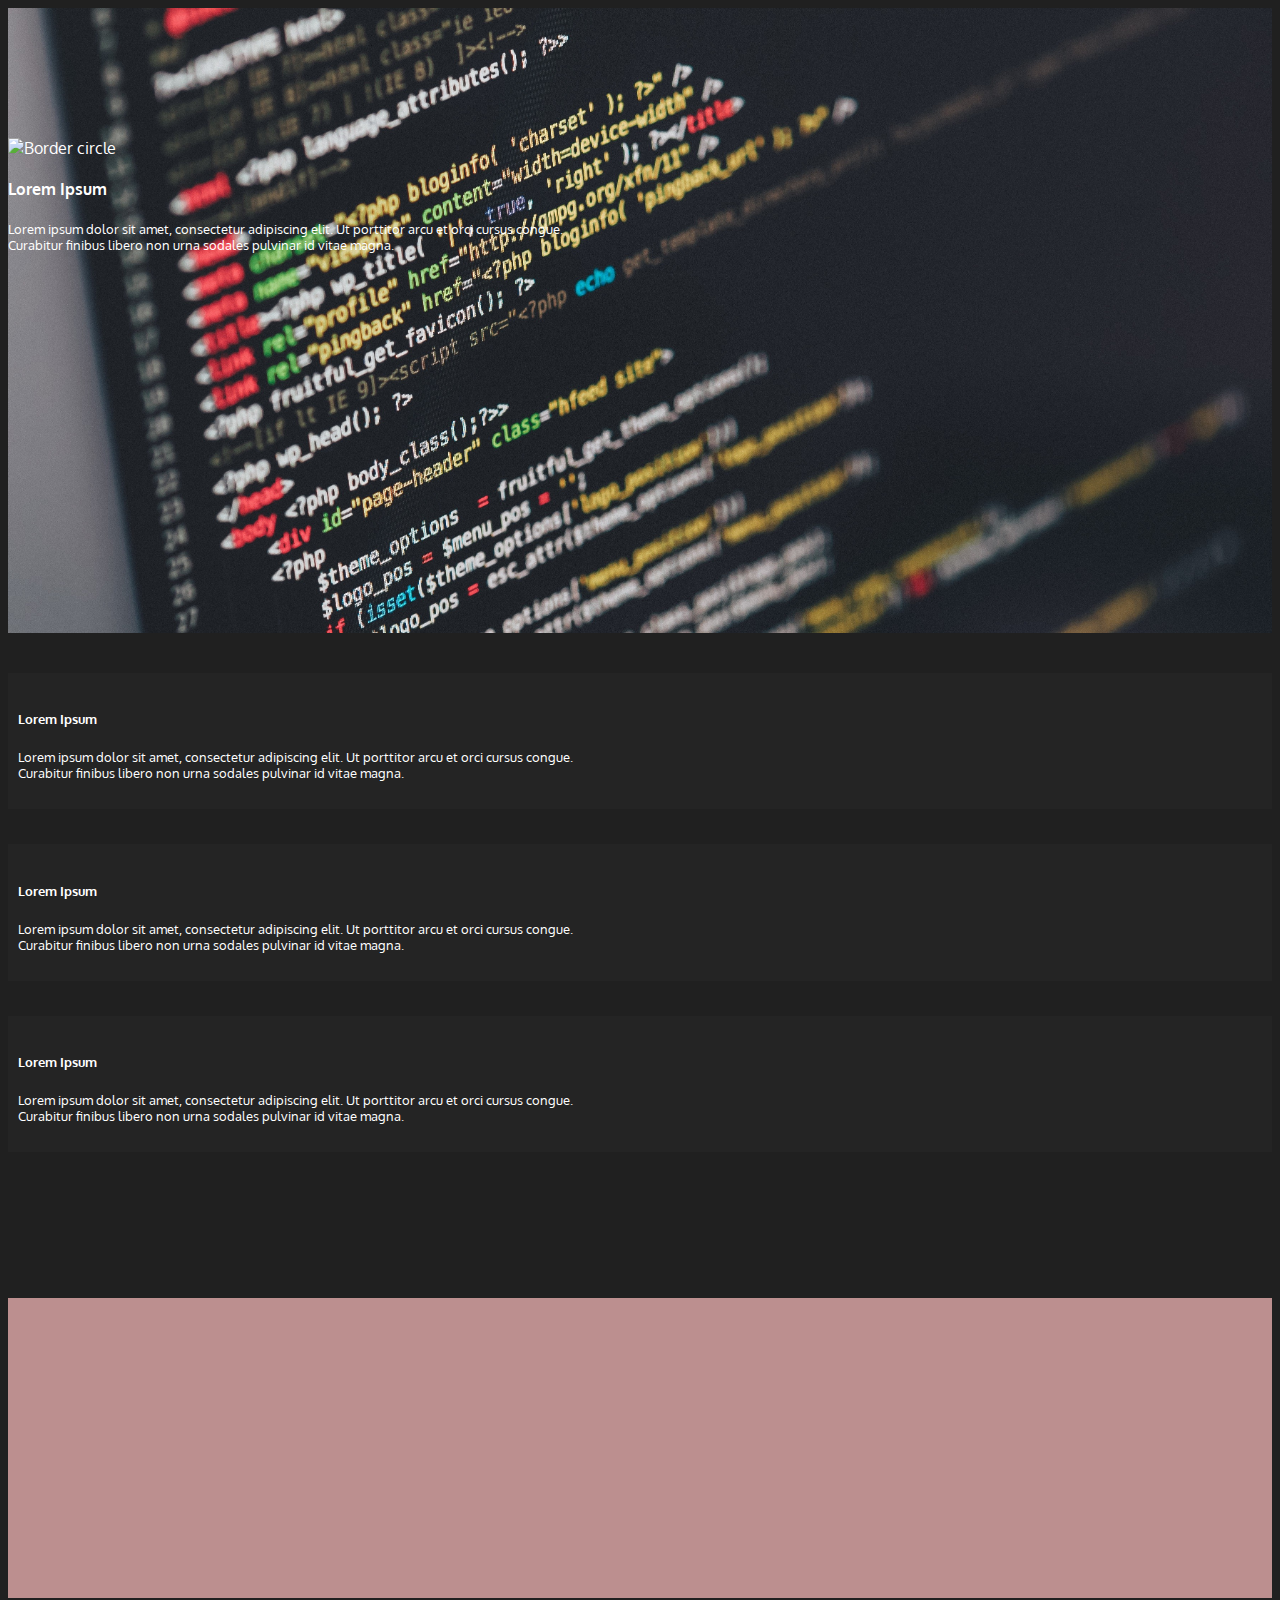
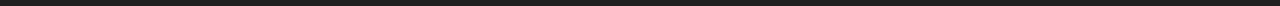
==== page.html @ 36005518 "Nueva pagina" ====
<!DOCTYPE html>
<html lang="es">
<head>
    <meta charset="UTF-8">
    <meta name="viewport" content="width=device-width, initial-scale=1.0">

    <!-- UIkit CSS -->
    <link rel="stylesheet" href="https://cdn.jsdelivr.net/npm/uikit@3.6.11/dist/css/uikit.min.css" />

    <!-- Fuentes Google -->
    <link rel="preconnect" href="https://fonts.gstatic.com">
    <link href="https://fonts.googleapis.com/css2?family=Oxygen:wght@300;400;700&display=swap" rel="stylesheet">

    <!-- Custom CSS -->
    <link rel="stylesheet" href="css/animaciones.css">
    <link rel="stylesheet" href="css/main.css">
    <link rel="stylesheet" href="css/page.css">

    

    <title>Sebastian Henao L.</title>
</head>
<body>
    <!-- Header -->
    <section id="cabecera" class="uk-box-shadow-large">
        <div class="uk-text-center" style="padding-top: 130px;">
            <img class="uk-border-circle" src="https://dummyimage.com/180x180/000/fff" alt="Border circle">
            <h4>Lorem <b>Ipsum</b></h4>
            <p>Lorem ipsum dolor sit amet, consectetur adipiscing elit. Ut porttitor arcu et orci cursus congue.<br>Curabitur finibus libero non urna sodales pulvinar id vitae magna.</p>
            <div>
                <a href="" class="uk-icon-button  uk-margin-small-right" uk-icon="github"></a>
                <a href="" class="uk-icon-button  uk-margin-small-right" uk-icon="linkedin"></a>
                <a href="" class="uk-icon-button  uk-margin-small-right" uk-icon="facebook"></a>
            </div>
        </div>
    </section>

    <!-- Body -->
    <section id="cuerpo" style="margin-top: 40px;">
        <div class="uk-text-center uk-container">
            <div id="cards" class="uk-card uk-card-default uk-box-shadow-small">
                <h5>Lorem <b>Ipsum</b></h5>
                <p>Lorem ipsum dolor sit amet, consectetur adipiscing elit. Ut porttitor arcu et orci cursus congue.<br>Curabitur finibus libero non urna sodales pulvinar id vitae magna.</p>
            </div>
            <div id="cards" class="uk-card uk-card-default uk-box-shadow-small">
                <h5>Lorem <b>Ipsum</b></h5>
                <p>Lorem ipsum dolor sit amet, consectetur adipiscing elit. Ut porttitor arcu et orci cursus congue.<br>Curabitur finibus libero non urna sodales pulvinar id vitae magna.</p>
            </div>
            <div id="cards" class="uk-card uk-card-default uk-box-shadow-small">
                <h5>Lorem <b>Ipsum</b></h5>
                <p>Lorem ipsum dolor sit amet, consectetur adipiscing elit. Ut porttitor arcu et orci cursus congue.<br>Curabitur finibus libero non urna sodales pulvinar id vitae magna.</p>
            </div>
        </div>
    </section>

    <footer>

    </footer>
        

    

    <!-- UIkit JS -->
    <script src="https://cdn.jsdelivr.net/npm/uikit@3.6.11/dist/js/uikit.min.js"></script>
    <script src="https://cdn.jsdelivr.net/npm/uikit@3.6.11/dist/js/uikit-icons.min.js"></script>
</body>
</html>
---- css/main.css ----
body{
    font-family: 'Oxygen', sans-serif;
}

html{
    scroll-behavior: smooth;
}
---- css/page.css ----
body{
    background: #202020;
}

#video{
    display: block;
    overflow: hidden;
}


#cabecera{
    width: 100%;
    height: 625px;

    background-image: url(../img/fondo.jpg);
    background-size: cover;

    color: white;


}


#cuerpo{
    display: flex;
    flex-direction: column;
    height: 625px;
}

#cards{
    margin-bottom: 35px;
    /* border: 1px solid #E0E0E0; */

    padding: 15px 10px 15px 10px;

    color: white;
    background: #242424;
}

footer{
    width: 100%;
    height: 300px;

    background: rosybrown;
}

h1, h2, h3, h4, h5{
    color: white;
}


p{
    font-size: 13px;
}

#boton_header{
    border-radius: 50px;
}
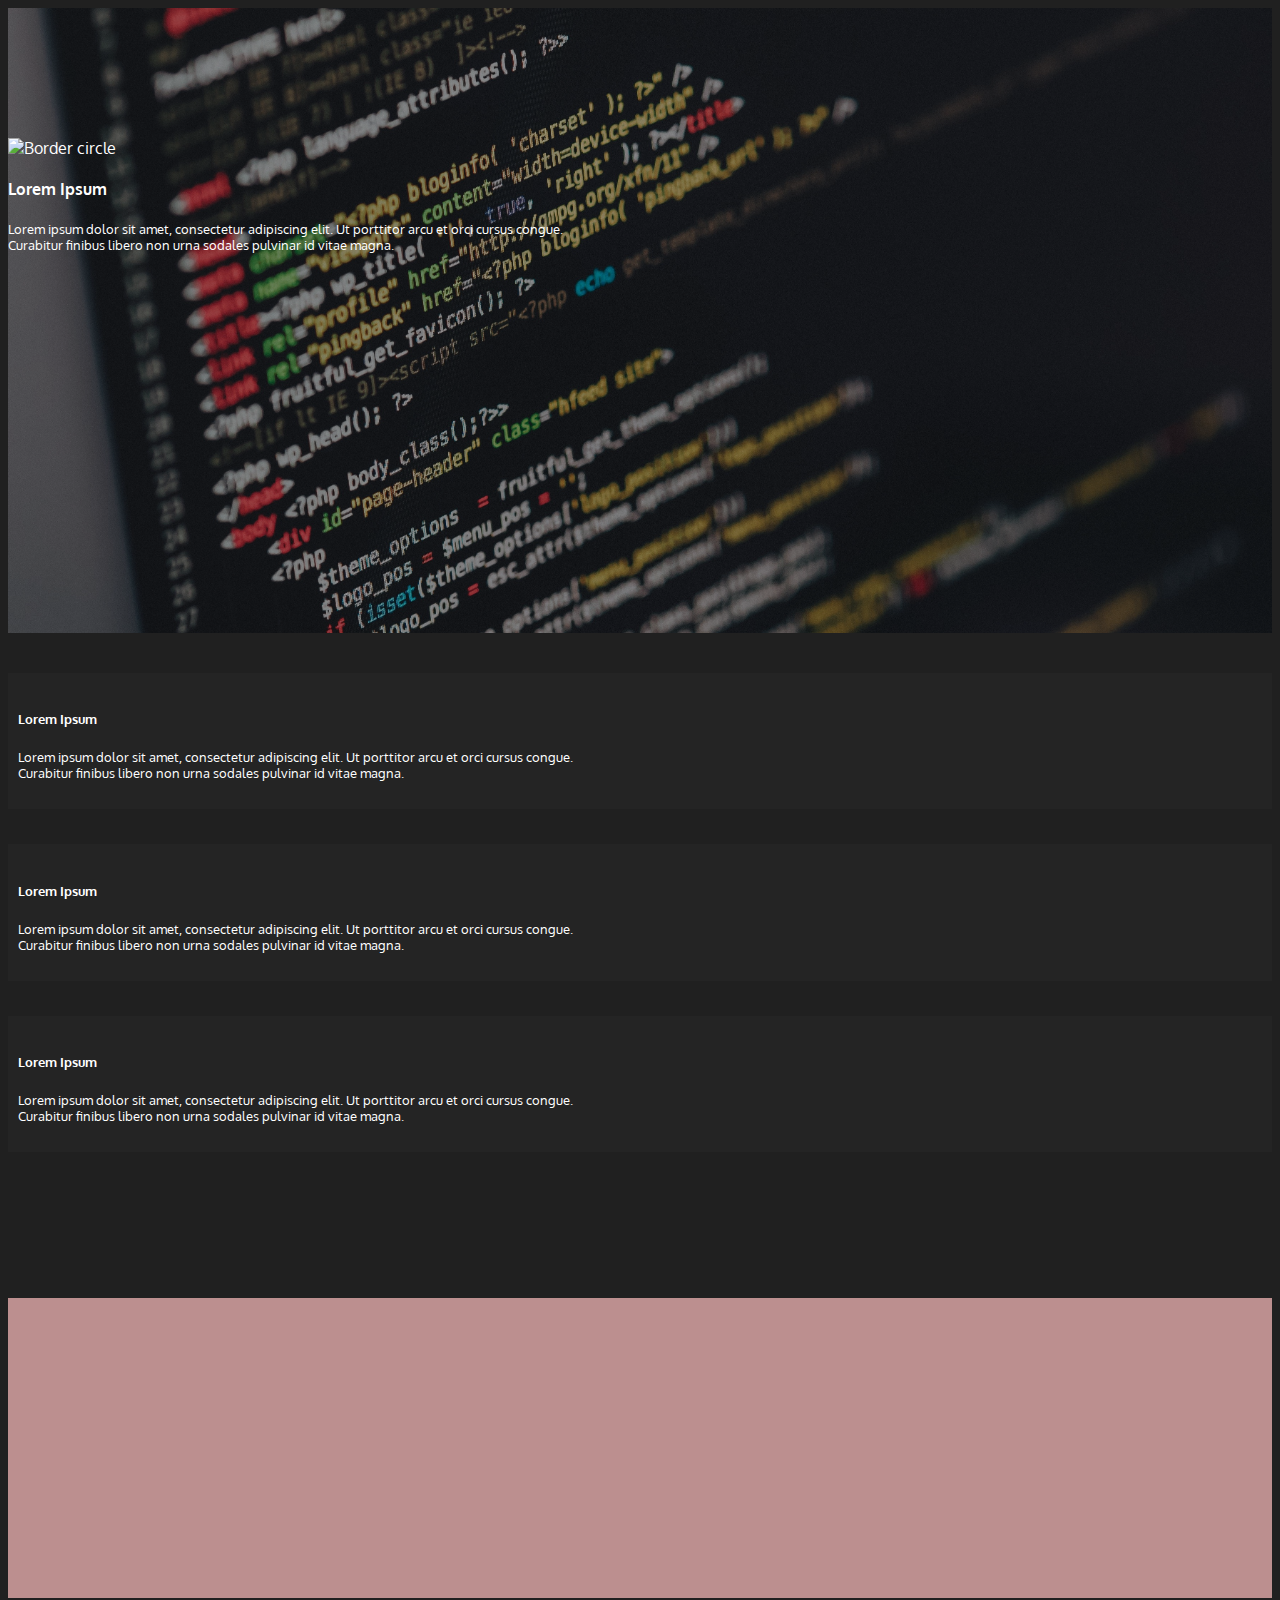
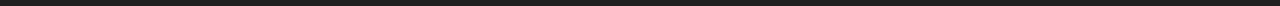
==== commit b8df9707: "Solucion filtro oscuro en header" ====
--- a/page.html
+++ b/page.html
@@ -22,8 +22,8 @@
 </head>
 <body>
     <!-- Header -->
-    <section id="cabecera" class="uk-box-shadow-large">
-        <div class="uk-text-center" style="padding-top: 130px;">
+    <section id="cabecera" class="uk-box-shadow-small">
+        <div class="uk-text-center" style="padding-top: 130px; position: relative;">
             <img class="uk-border-circle" src="https://dummyimage.com/180x180/000/fff" alt="Border circle">
             <h4>Lorem <b>Ipsum</b></h4>
             <p>Lorem ipsum dolor sit amet, consectetur adipiscing elit. Ut porttitor arcu et orci cursus congue.<br>Curabitur finibus libero non urna sodales pulvinar id vitae magna.</p>
--- a/css/page.css
+++ b/css/page.css
@@ -1,10 +1,5 @@
 body{
     background: #202020;
-}
-
-#video{
-    display: block;
-    overflow: hidden;
 }
 
 
@@ -15,9 +10,22 @@
     background-image: url(../img/fondo.jpg);
     background-size: cover;
 
+    position: relative;
+
     color: white;
+}
 
+/* No se como hice el degradado :V link de donde saque el codigo: https://www.youtube.com/watch?v=cbbEoQL9W-g */
+#cabecera::before{
+    content: '';
+    position: absolute;
 
+    top: 0;
+    right: 0;
+    bottom: 0;
+    left: 0;
+
+    background-color: rgb(0, 0, 0 , 0.4);
 }
 
 
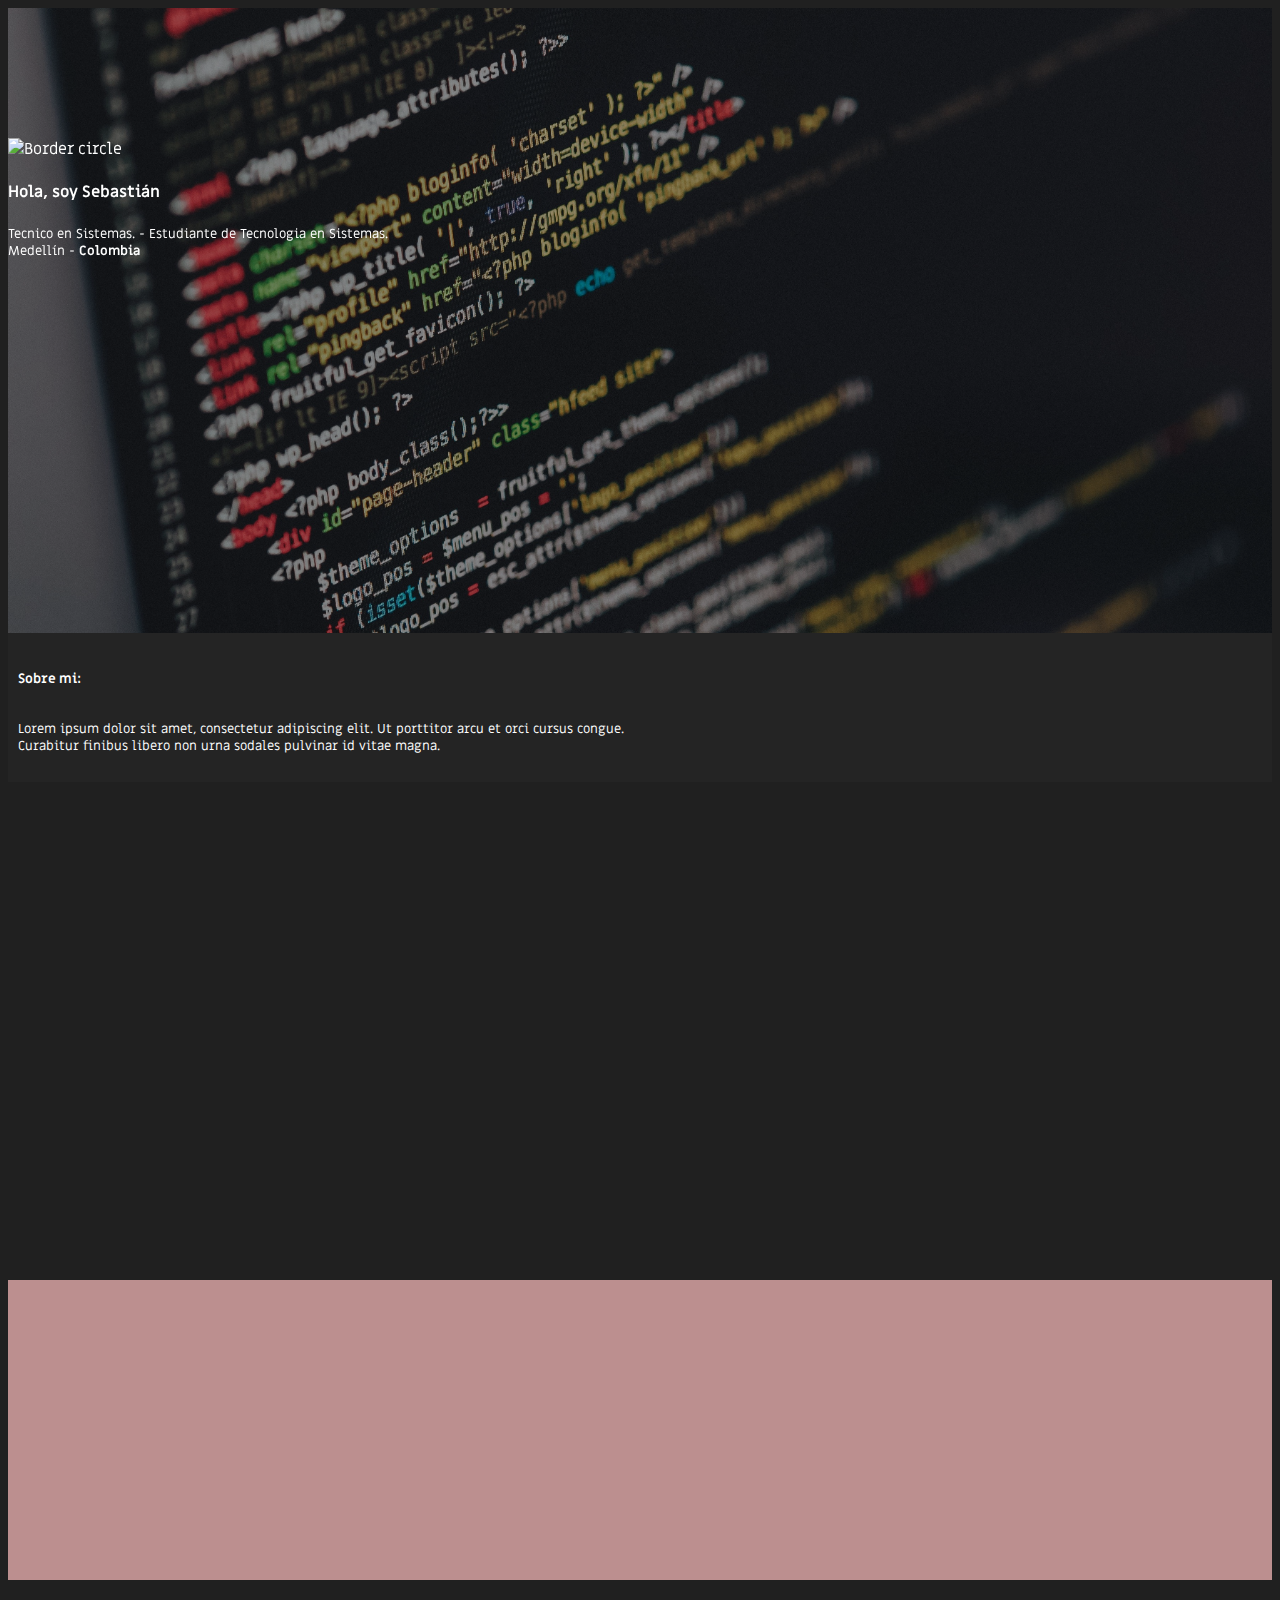
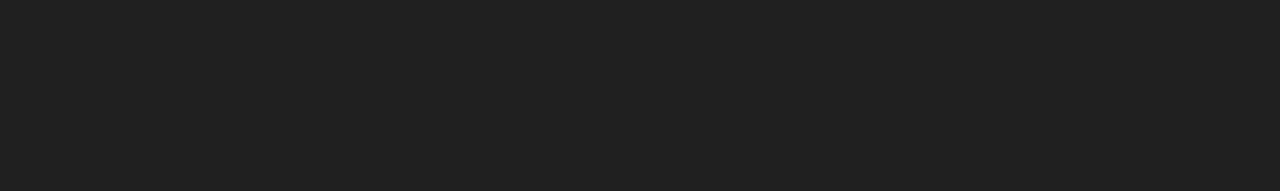
==== commit 2fc350c8: "Nueva libreria AOS para animaciones en scroll" ====
--- a/page.html
+++ b/page.html
@@ -10,51 +10,128 @@
     <!-- Fuentes Google -->
     <link rel="preconnect" href="https://fonts.gstatic.com">
     <link href="https://fonts.googleapis.com/css2?family=Oxygen:wght@300;400;700&display=swap" rel="stylesheet">
+    <link href="https://fonts.googleapis.com/css2?family=Miriam+Libre:wght@400;700&display=swap" rel="stylesheet">
 
     <!-- Custom CSS -->
     <link rel="stylesheet" href="css/animaciones.css">
     <link rel="stylesheet" href="css/main.css">
     <link rel="stylesheet" href="css/page.css">
+    
+    <!-- Font Awesome CSS-->
+    <script src="https://kit.fontawesome.com/1c8dd1943a.js" crossorigin="anonymous"></script>
 
-    
+    <!-- AOS Scroll animations CSS-->
+    <link href="https://unpkg.com/aos@2.3.1/dist/aos.css" rel="stylesheet">
 
     <title>Sebastian Henao L.</title>
 </head>
 <body>
     <!-- Header -->
     <section id="cabecera" class="uk-box-shadow-small">
-        <div class="uk-text-center" style="padding-top: 130px; position: relative;">
-            <img class="uk-border-circle" src="https://dummyimage.com/180x180/000/fff" alt="Border circle">
-            <h4>Lorem <b>Ipsum</b></h4>
-            <p>Lorem ipsum dolor sit amet, consectetur adipiscing elit. Ut porttitor arcu et orci cursus congue.<br>Curabitur finibus libero non urna sodales pulvinar id vitae magna.</p>
+        <div class="uk-text-center" style="padding-top: 130px; position: relative;" data-aos="fade-up" data-aos-duration="1000">
+            <img class="uk-border-circle" src="https://dummyimage.com/180x180/202020/fff&text=Perfil" alt="Border circle">
+            <h4>Hola, soy <b>Sebastián</b></h4>
+            <p>
+                Tecnico en Sistemas. - Estudiante de Tecnologia en Sistemas.<br>
+                Medellín - <b>Colombia</b>
+            </p>
             <div>
-                <a href="" class="uk-icon-button  uk-margin-small-right" uk-icon="github"></a>
-                <a href="" class="uk-icon-button  uk-margin-small-right" uk-icon="linkedin"></a>
-                <a href="" class="uk-icon-button  uk-margin-small-right" uk-icon="facebook"></a>
+                <a href="https://github.com/Sebas1012" class="uk-icon-button  uk-margin-small-right" target="_blank" data-aos="fade-up" data-aos-duration="1600"><span class="fab fa-github"></span></a>
+                <a href="https://gitlab.com/sebas1012" class="uk-icon-button  uk-margin-small-right" target="_blank" data-aos="fade-up" data-aos-duration="1900"><i class="fab fa-gitlab"></i></a>
+                <a href="" class="uk-icon-button  uk-margin-small-right" data-aos="fade-up" data-aos-duration="2000"><i class="fab fa-linkedin-in" target="_blank"></i></a>
             </div>
         </div>
     </section>
 
     <!-- Body -->
-    <section id="cuerpo" style="margin-top: 40px;">
+    <section id="cuerpo">
         <div class="uk-text-center uk-container">
-            <div id="cards" class="uk-card uk-card-default uk-box-shadow-small">
-                <h5>Lorem <b>Ipsum</b></h5>
+            <div id="cards" class="uk-card uk-card-default uk-box-shadow-small uk-text-justify" data-aos="fade-up" data-aos-duration="1000">
+                <h5 style="padding-bottom: 10px;"><b>Sobre mi</b>:</h5>
                 <p>Lorem ipsum dolor sit amet, consectetur adipiscing elit. Ut porttitor arcu et orci cursus congue.<br>Curabitur finibus libero non urna sodales pulvinar id vitae magna.</p>
             </div>
-            <div id="cards" class="uk-card uk-card-default uk-box-shadow-small">
-                <h5>Lorem <b>Ipsum</b></h5>
-                <p>Lorem ipsum dolor sit amet, consectetur adipiscing elit. Ut porttitor arcu et orci cursus congue.<br>Curabitur finibus libero non urna sodales pulvinar id vitae magna.</p>
+            
+            <div id="cards" class="uk-card uk-card-default uk-box-shadow-small uk-text-justify" style="padding-bottom: 20px;" data-aos="fade-up" data-aos-duration="1000">
+                <h5 style="padding-bottom: 10px;"><b>Estudios</b>:</h5>
+                <div id="card_estudios">
+                    <img src="https://dummyimage.com/80 x 80/202020/fff" alt="" srcset="">
+                    <div style="padding-left: 10px;">
+                        <P>
+                            <b>Politécnico Mayor</b><br>
+                            Lorem ipsum dolor sit amet, consectetur adipiscing elit. Ut porttitor arcu et orci cursus congue.
+                        </P>
+                    </div>
+                </div>
+                <div id="card_estudios">
+                    <img src="https://dummyimage.com/80 x 80/202020/fff" alt="" srcset="">
+                    <div style="padding-left: 10px;">
+                        <P>
+                            <b>Tecnológico de Antioquia</b><br> 
+                            ipsum dolor sit amet, consectetur adipiscing elit. Ut porttitor arcu et orci cursus congue.
+                        </P>
+                    </div>
+                </div>
             </div>
-            <div id="cards" class="uk-card uk-card-default uk-box-shadow-small">
-                <h5>Lorem <b>Ipsum</b></h5>
-                <p>Lorem ipsum dolor sit amet, consectetur adipiscing elit. Ut porttitor arcu et orci cursus congue.<br>Curabitur finibus libero non urna sodales pulvinar id vitae magna.</p>
+
+            <div id="cards" class="uk-card uk-card-default uk-box-shadow-small uk-text-justify" data-aos="fade-up" data-aos-duration="1000">
+                <h5 style="padding-bottom: 10px;"><b>Certificaciones</b>:</h5>
+                <div id="card_estudios">
+                    <img src="https://dummyimage.com/80 x 80/202020/fff" alt="" srcset="">
+                    <div style="padding-left: 10px;">
+                        <P>
+                            <b>Desarrollo Web con Joomla</b><br>
+                            Lorem ipsum dolor sit amet, consectetur adipiscing elit. Ut porttitor arcu et orci cursus congue.
+                        </P>
+                    </div>
+                </div>
+                <div id="card_estudios">
+                    <img src="https://dummyimage.com/80 x 80/202020/fff" alt="" srcset="">
+                    <div style="padding-left: 10px;">
+                        <P>
+                            <b>Google Actívate Cloud Computing Certificate</b><br>
+                            Lorem ipsum dolor sit amet, consectetur adipiscing elit. Ut porttitor arcu et orci cursus congue.
+                        </P>
+                    </div>
+                </div>
+            </div>
+
+            <div id="cards" class="uk-card uk-card-default uk-box-shadow-small uk-text-justify" data-aos="fade-up" data-aos-duration="1000">
+                <h5 style="padding-bottom: 10px;"><b>Proyectos</b>:</h5>
+                <div id="card_estudios">
+                    <img src="https://dummyimage.com/80 x 80/202020/fff" alt="" srcset="">
+                    <div style="padding-left: 10px;">
+                        <P>
+                            <b>Brevo Software</b><br>
+                            Lorem ipsum dolor sit amet, consectetur adipiscing elit. Ut porttitor arcu et orci cursus congue.
+                        </P>
+                    </div>
+                </div>
+                <div id="card_estudios">
+                    <img src="https://dummyimage.com/80 x 80/202020/fff" alt="" srcset="">
+                    <div style="padding-left: 10px;">
+                        <P>
+                            <b>Diodo</b><br>
+                            Lorem ipsum dolor sit amet, consectetur adipiscing elit. Ut porttitor arcu et orci cursus congue.
+                        </P>
+                    </div>
+                </div>
             </div>
         </div>
     </section>
 
     <footer>
-
+        <div id="seccion_footer" class="" style="border-right: 1px #404040 solid;" data-aos="fade-right" data-aos-duration="1000">
+            <h5>Lorem <b>Ipsum</b></h5>
+            <p>Lorem ipsum dolor sit amet, consectetur adipiscing elit.<br> Ut porttitor arcu et orci cursus congue.</p>
+        </div>
+        <div id="seccion_footer" style="border-right: 1px #404040 solid;" data-aos="fade-right" data-aos-duration="1000">
+            <h5>Lorem <b>Ipsum</b></h5>
+            <p>Lorem ipsum dolor sit amet, consectetur adipiscing elit.<br> Ut porttitor arcu et orci cursus congue.</p>
+        </div>
+        <div id="seccion_footer" data-aos="fade-right" data-aos-duration="1000">
+            <h5>Lorem <b>Ipsum</b></h5>
+            <p>Lorem ipsum dolor sit amet, consectetur adipiscing elit.<br> Ut porttitor arcu et orci cursus congue.</p>
+        </div>
     </footer>
         
 
@@ -63,5 +140,11 @@
     <!-- UIkit JS -->
     <script src="https://cdn.jsdelivr.net/npm/uikit@3.6.11/dist/js/uikit.min.js"></script>
     <script src="https://cdn.jsdelivr.net/npm/uikit@3.6.11/dist/js/uikit-icons.min.js"></script>
+
+    <!-- AOS Scroll Animations JS -->
+    <script src="https://unpkg.com/aos@2.3.1/dist/aos.js"></script>
+    <script>
+        AOS.init();
+    </script>
 </body>
 </html>--- a/css/main.css
+++ b/css/main.css
@@ -1,7 +1,5 @@
-body{
-    font-family: 'Oxygen', sans-serif;
+*{
+    /* font-family: 'Oxygen', sans-serif; */
+    font-family: 'Miriam Libre', sans-serif;
+    scroll-behavior: smooth;
 }
-
-html{
-    scroll-behavior: smooth;
-}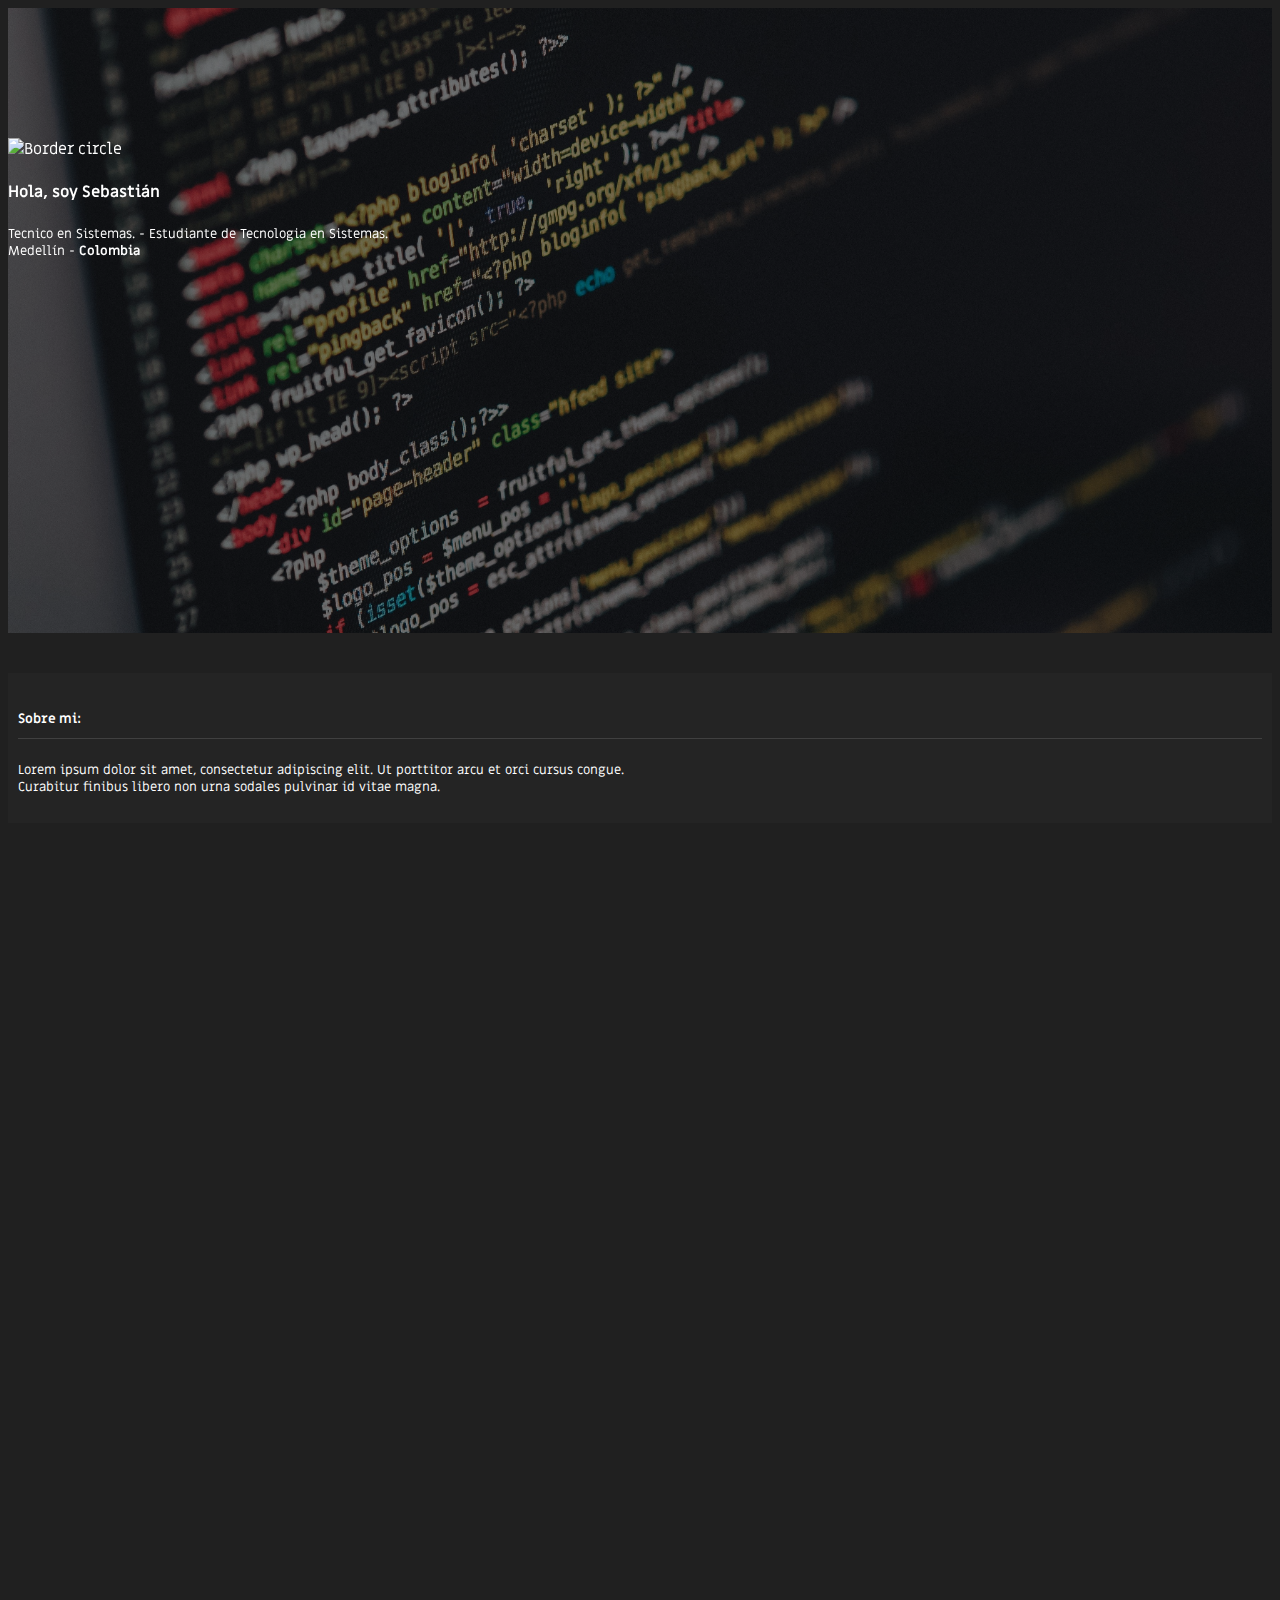
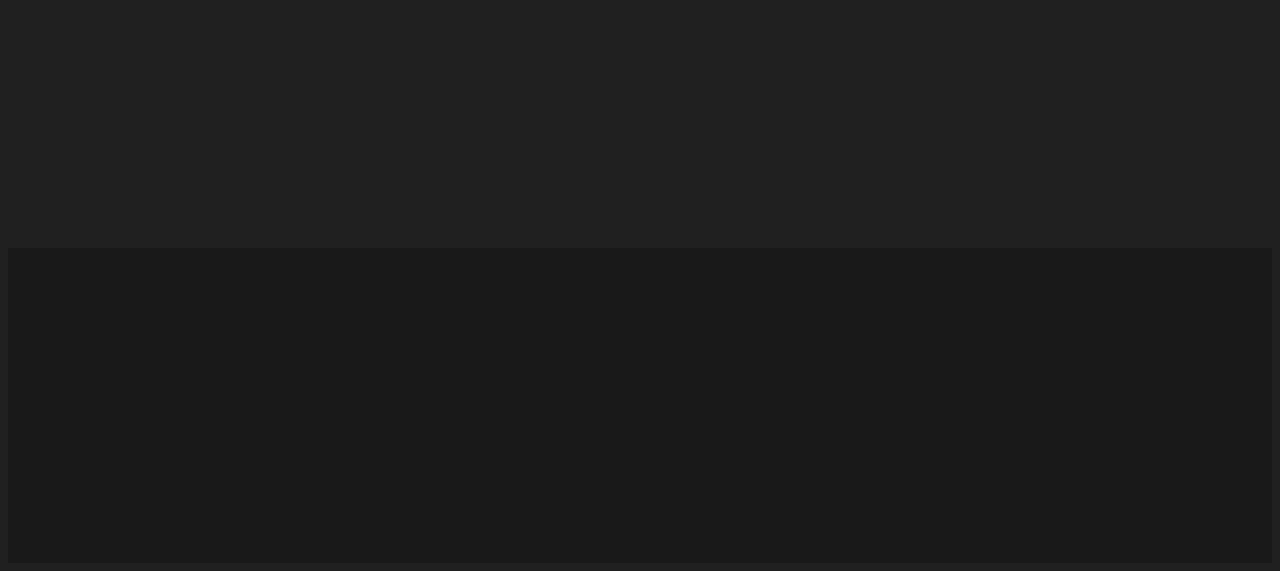
==== commit a00d86e2: "Cambio en imagenes y en textos. Correccion en responsive de pie de pagina con Flexbox" ====
--- a/page.html
+++ b/page.html
@@ -54,20 +54,26 @@
             <div id="cards" class="uk-card uk-card-default uk-box-shadow-small uk-text-justify" style="padding-bottom: 20px;" data-aos="fade-up" data-aos-duration="1000">
                 <h5 style="padding-bottom: 10px;"><b>Estudios</b>:</h5>
                 <div id="card_estudios">
-                    <img src="https://dummyimage.com/80 x 80/202020/fff" alt="" srcset="">
+                    <div style="width: 80px; height: 80px;" class="uk-text-center">
+                        <img src="img/poli_logo.png" alt="" srcset="" width="50px" height="50px">
+                    </div>
                     <div style="padding-left: 10px;">
                         <P>
                             <b>Politécnico Mayor</b><br>
-                            Lorem ipsum dolor sit amet, consectetur adipiscing elit. Ut porttitor arcu et orci cursus congue.
+                            <span class="uk-text-muted">Tecnico Laboral en Sistemas</span><br>
                         </P>
                     </div>
                 </div>
                 <div id="card_estudios">
-                    <img src="https://dummyimage.com/80 x 80/202020/fff" alt="" srcset="">
+                    <div style="width: 80px; height: 80px;" class="uk-text-center">
+                        <img src="img/tdea_logo.png" alt="" srcset="" width="50px" height="50px">
+                    </div>
                     <div style="padding-left: 10px;">
                         <P>
                             <b>Tecnológico de Antioquia</b><br> 
-                            ipsum dolor sit amet, consectetur adipiscing elit. Ut porttitor arcu et orci cursus congue.
+                            <span class="uk-text-muted">
+                                Tecnico Profesional en Sistemas <br>
+                                Tecnologo en Sistemas</span><br>
                         </P>
                     </div>
                 </div>
@@ -76,20 +82,26 @@
             <div id="cards" class="uk-card uk-card-default uk-box-shadow-small uk-text-justify" data-aos="fade-up" data-aos-duration="1000">
                 <h5 style="padding-bottom: 10px;"><b>Certificaciones</b>:</h5>
                 <div id="card_estudios">
-                    <img src="https://dummyimage.com/80 x 80/202020/fff" alt="" srcset="">
+                    <div style="width: 80px; height: 80px;" class="uk-text-center">
+                        <img src="img/sapiencia_logo.png" alt="" srcset="" width="50px" height="50px">
+                    </div>
                     <div style="padding-left: 10px;">
                         <P>
                             <b>Desarrollo Web con Joomla</b><br>
-                            Lorem ipsum dolor sit amet, consectetur adipiscing elit. Ut porttitor arcu et orci cursus congue.
+                            <span class="uk-text-muted">Año - 2020</span><br>
+                            Manejo y despliegue de paginas web con CMS Joomla.
                         </P>
                     </div>
                 </div>
                 <div id="card_estudios">
-                    <img src="https://dummyimage.com/80 x 80/202020/fff" alt="" srcset="">
+                    <div style="width: 80px; height: 80px;" class="uk-text-center">
+                        <img src="img/google_logo.png" alt="" srcset="" width="50px" height="50px">
+                    </div>
                     <div style="padding-left: 10px;">
                         <P>
                             <b>Google Actívate Cloud Computing Certificate</b><br>
-                            Lorem ipsum dolor sit amet, consectetur adipiscing elit. Ut porttitor arcu et orci cursus congue.
+                            <span class="uk-text-muted">Año - 2020</span><br>
+                            Conceptos sobre computación en la nube y sus diferentes formas.
                         </P>
                     </div>
                 </div>
@@ -98,20 +110,26 @@
             <div id="cards" class="uk-card uk-card-default uk-box-shadow-small uk-text-justify" data-aos="fade-up" data-aos-duration="1000">
                 <h5 style="padding-bottom: 10px;"><b>Proyectos</b>:</h5>
                 <div id="card_estudios">
-                    <img src="https://dummyimage.com/80 x 80/202020/fff" alt="" srcset="">
+                    <div style="width: 80px; height: 80px;" class="uk-text-center">
+                        <img src="img/brevo_logo.png" alt="" srcset="" width="50px" height="50px">
+                    </div>
                     <div style="padding-left: 10px;">
                         <P>
                             <b>Brevo Software</b><br>
-                            Lorem ipsum dolor sit amet, consectetur adipiscing elit. Ut porttitor arcu et orci cursus congue.
+                            Dashboard para el monitoreo de jardines caseros junto a Arduino.<br>
+                            <a href="https://gitlab.com/sebas1012/iot-dashboard" class="uk-text-muted" target="_blank">Saber más</a>
                         </P>
                     </div>
                 </div>
                 <div id="card_estudios">
-                    <img src="https://dummyimage.com/80 x 80/202020/fff" alt="" srcset="">
+                    <div style="width: 80px; height: 80px;" class="uk-text-center">
+                        <img src="img/diodo_logo.png" alt="" srcset="" width="50px" height="50px">
+                    </div>
                     <div style="padding-left: 10px;">
                         <P>
                             <b>Diodo</b><br>
-                            Lorem ipsum dolor sit amet, consectetur adipiscing elit. Ut porttitor arcu et orci cursus congue.
+                            Soporte y mantenimiento de computadoras.<br>
+                            <a href="https://www.diodo.com.co/" class="uk-text-muted" target="_blank">Saber más</a>
                         </P>
                     </div>
                 </div>
@@ -119,21 +137,29 @@
         </div>
     </section>
 
-    <footer>
-        <div id="seccion_footer" class="" style="border-right: 1px #404040 solid;" data-aos="fade-right" data-aos-duration="1000">
-            <h5>Lorem <b>Ipsum</b></h5>
-            <p>Lorem ipsum dolor sit amet, consectetur adipiscing elit.<br> Ut porttitor arcu et orci cursus congue.</p>
+    <div id="pie_pag">
+        <div id="seccion_footer" class="bordes_pie" data-aos="fade-right" data-aos-duration="1000">
+            <h5><b>Contactame:</b></h5>
+            <p>
+                Si deseas contactarme puedes dejarme un mensaje en el siguiente formulario.<br>  
+            </p>
         </div>
-        <div id="seccion_footer" style="border-right: 1px #404040 solid;" data-aos="fade-right" data-aos-duration="1000">
+        <div id="seccion_footer" class="bordes_pie" data-aos="fade-right" data-aos-duration="1000">
             <h5>Lorem <b>Ipsum</b></h5>
             <p>Lorem ipsum dolor sit amet, consectetur adipiscing elit.<br> Ut porttitor arcu et orci cursus congue.</p>
         </div>
         <div id="seccion_footer" data-aos="fade-right" data-aos-duration="1000">
-            <h5>Lorem <b>Ipsum</b></h5>
-            <p>Lorem ipsum dolor sit amet, consectetur adipiscing elit.<br> Ut porttitor arcu et orci cursus congue.</p>
+            <h5>Tecnologías <b>Usadas</b>: </h5>
+            <div id="logos">
+                <i class="fab fa-html5"></i>
+                <i class="fab fa-css3-alt"></i>
+                <i class="fab fa-js"></i>
+                <i class="fab fa-uikit"></i>
+            </div>
         </div>
-    </footer>
+    </div>
         
+
 
     
 
--- a/css/main.css
+++ b/css/main.css
@@ -3,3 +3,28 @@
     font-family: 'Miriam Libre', sans-serif;
     scroll-behavior: smooth;
 }
+
+/* Extra small devices (phones, 600px and down)
+@media only screen and (max-width: 600px) {
+
+}
+
+Small devices (portrait tablets and large phones, 600px and up)
+@media only screen and (min-width: 600px) {
+
+}
+
+/* Medium devices (landscape tablets, 768px and up) */
+/* @media only screen and (min-width: 768px) {
+
+}  */
+
+/* Large devices (laptops/desktops, 992px and up) */
+/* @media only screen and (min-width: 992px) {
+    
+}  */
+
+/* Extra large devices (large laptops and desktops, 1200px and up) */
+/* @media only screen and (min-width: 1200px) {
+    
+}  */
--- a/css/page.css
+++ b/css/page.css
@@ -1,6 +1,8 @@
 body{
     background: #202020;
+    color: white;
 }
+
 
 
 #cabecera{
@@ -11,8 +13,6 @@
     background-size: cover;
 
     position: relative;
-
-    color: white;
 }
 
 /* No se como hice el degradado :V link de donde saque el codigo: https://www.youtube.com/watch?v=cbbEoQL9W-g */
@@ -25,7 +25,7 @@
     bottom: 0;
     left: 0;
 
-    background-color: rgb(0, 0, 0 , 0.4);
+    background-color: rgb(0, 0, 0 , 0.5);
 }
 
 
@@ -33,6 +33,9 @@
     display: flex;
     flex-direction: column;
     height: 625px;
+
+    margin-bottom: 500px;
+    margin-top: 40px;
 }
 
 #cards{
@@ -41,18 +44,53 @@
 
     padding: 15px 10px 15px 10px;
 
+    background: #242424;
+
     color: white;
-    background: #242424;
+
+    width: auto;
 }
 
-footer{
-    width: 100%;
-    height: 300px;
-
-    background: rosybrown;
+#cards h5{
+    border-bottom: 1px solid #404040;
 }
 
-h1, h2, h3, h4, h5{
+#card_estudios{
+    display: flex;
+    flex-direction: row;
+
+    padding-bottom: 20px;
+}
+
+#pie_pag{
+    width: 100%;
+    height: auto;
+
+    background: #191919;
+
+    /* padding-top: 200px; */
+
+    display: flex;
+    flex-direction: row;
+    /* flex-wrap: wrap; */
+
+
+}
+
+#seccion_footer{
+    width: 31%;
+    height: 200px;
+
+    /* background: rosybrown; */
+
+    margin-top: 55px;
+
+    padding-left: 15px;
+    padding-top: 10px;
+    margin-bottom: 50px;
+}
+
+h1, h2, h3, h4, h5, h6{
     color: white;
 }
 
@@ -63,4 +101,47 @@
 
 #boton_header{
     border-radius: 50px;
-}+}
+
+#logos{
+    display: flex;
+    flex-direction: row;
+}
+
+#logos i{
+    padding-right: 5px;
+}
+
+.bordes_pie{
+    border-right: 1px solid;
+    border-color: #404040 ;
+}
+
+/* Extra small devices (phones, 600px and down) */
+@media only screen and (max-width: 600px) {
+    #pie_pag{
+        display: flex;
+        flex-direction: column;
+    }
+
+    #seccion_footer{
+        width: 100%;
+        margin-bottom: 10px;
+        
+    }
+
+    #cuerpo{
+        margin-bottom: 650px;
+    }
+
+    .bordes_pie{
+        border-right: 0px;
+    }
+}
+
+/* Small devices (portrait tablets and large phones, 600px and up) */
+@media only screen and (min-width: 600px) {
+    #cuerpo{
+        margin-bottom: 550px;
+    }
+}
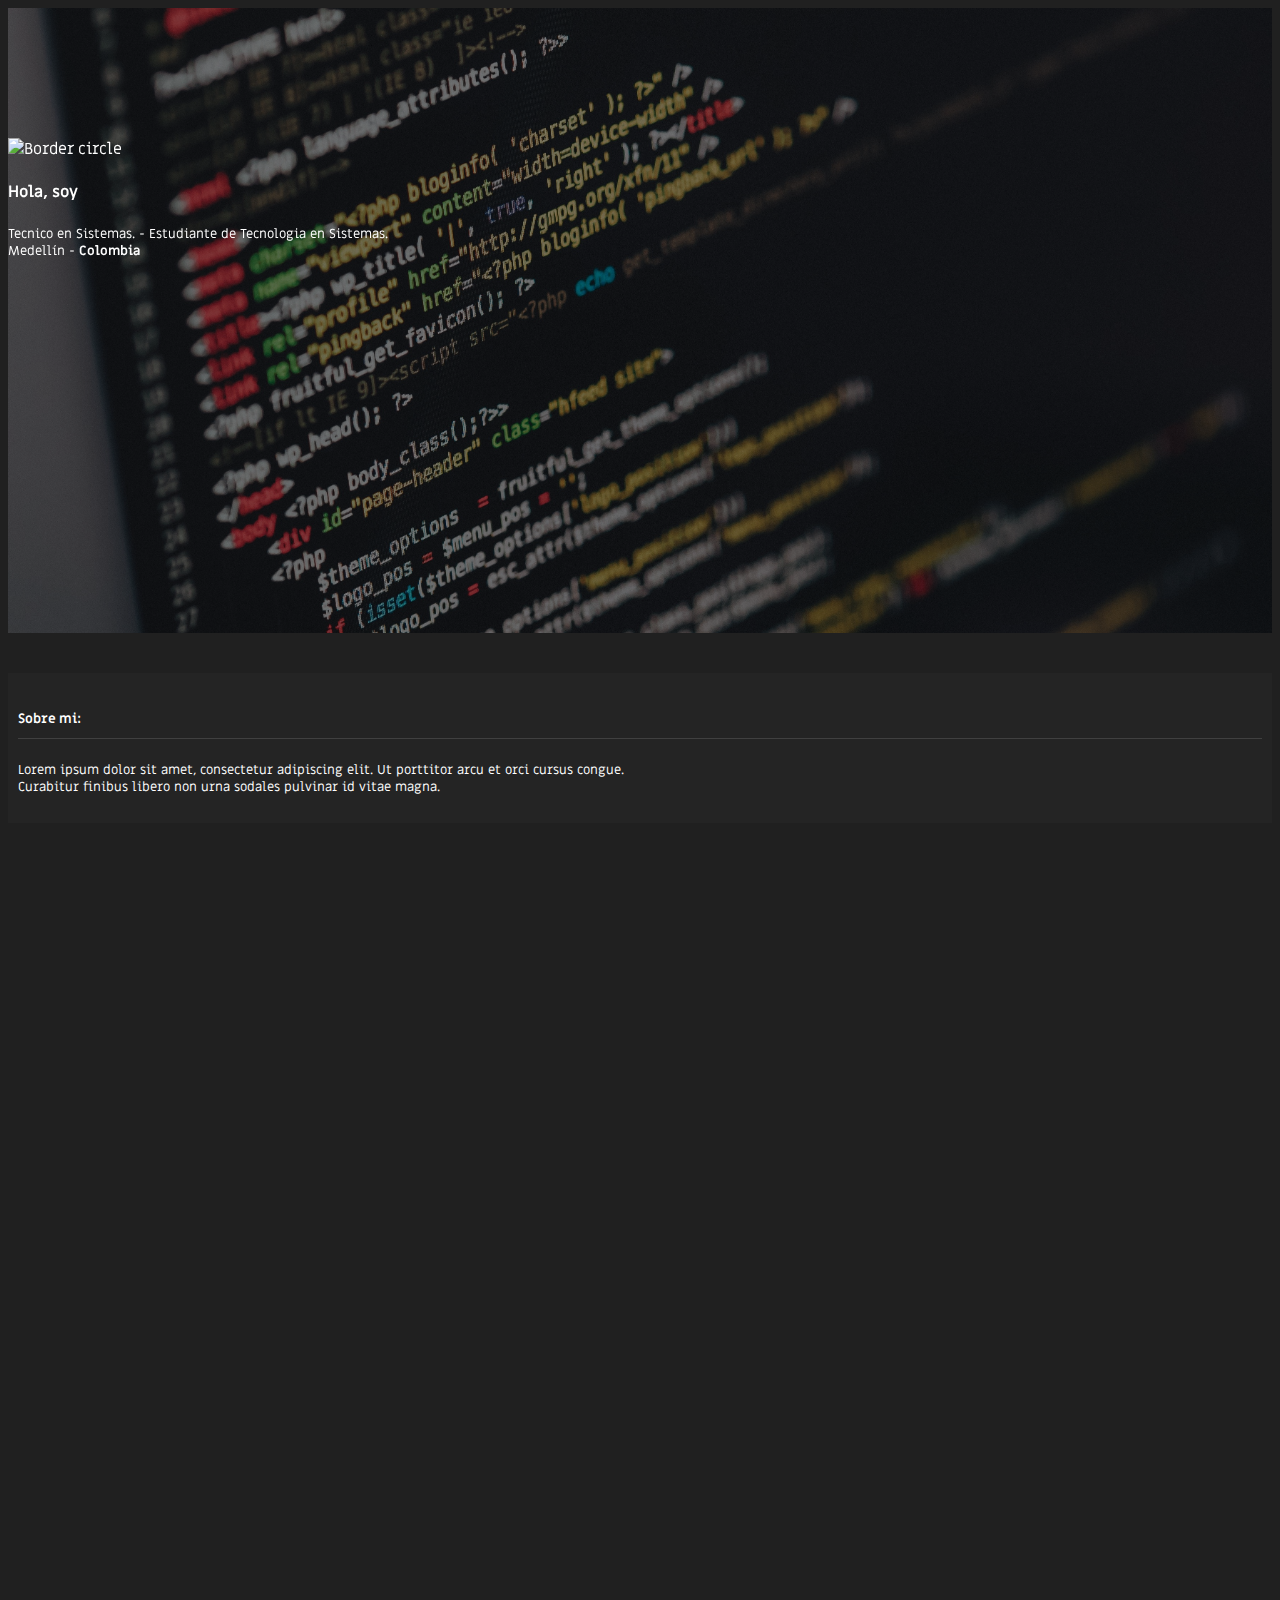
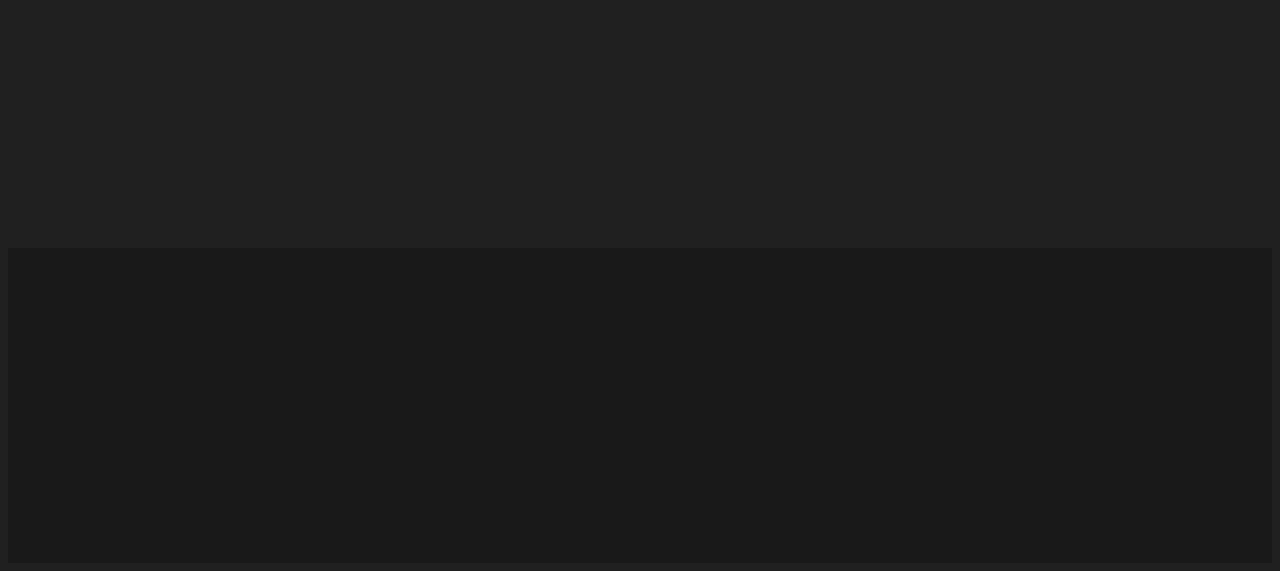
==== commit 8d81ba61: "Nuevas animaciones con Typed.js" ====
--- a/page.html
+++ b/page.html
@@ -30,7 +30,7 @@
     <section id="cabecera" class="uk-box-shadow-small">
         <div class="uk-text-center" style="padding-top: 130px; position: relative;" data-aos="fade-up" data-aos-duration="1000">
             <img class="uk-border-circle" src="https://dummyimage.com/180x180/202020/fff&text=Perfil" alt="Border circle">
-            <h4>Hola, soy <b>Sebastián</b></h4>
+            <h4>Hola, soy <b><span id="typed"></span></b></h4>
             <p>
                 Tecnico en Sistemas. - Estudiante de Tecnologia en Sistemas.<br>
                 Medellín - <b>Colombia</b>
@@ -172,5 +172,15 @@
     <script>
         AOS.init();
     </script>
+
+    <!-- Typed JS -->
+    <script src="https://cdn.jsdelivr.net/npm/typed.js@2.0.11"></script>
+    <script>
+        var typed = new Typed('#typed',{
+                    strings:["Sebastián","Desarrollador","Estudiante"],
+                    backSpeed: 40,
+                    typeSpeed: 40
+                });
+    </script>
 </body>
 </html>